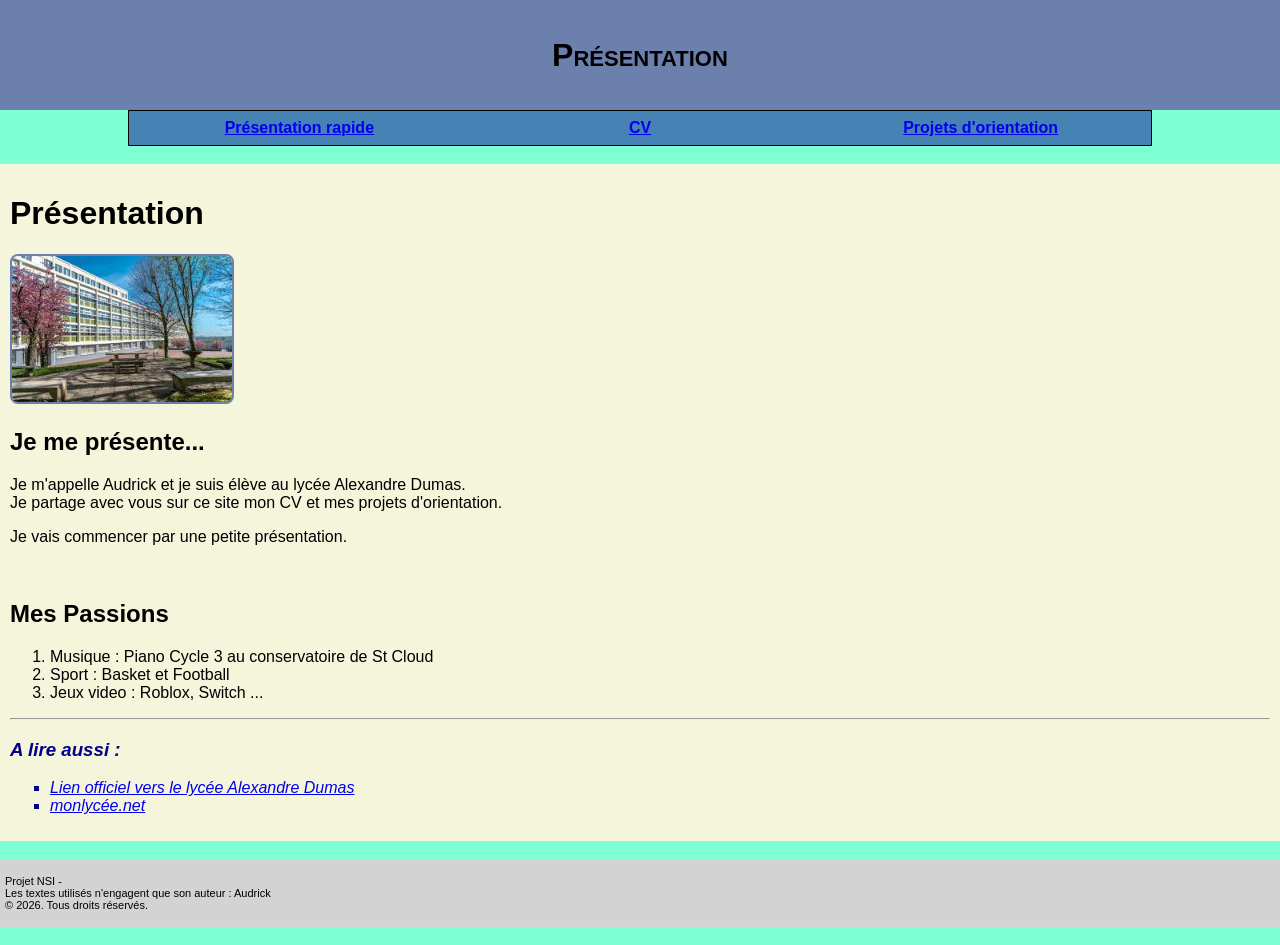
==== index.html @ 17b0563a "Update index.html" ====
<!DOCTYPE html>
<html lang="fr">
    <head>
        <title>Présentation rapide</title>
        <meta charset="UTF-8">
        <link rel="stylesheet" href="style.css" type="text/css"/>
    </head>
    <body>
        <div id="entete-de-page">
            <p>Présentation</p>
        </div>

        <table id="bloc-menu">
            <tr>
                <th>
                    <a href="index.html">Présentation rapide</a>
                </th>
                <th>
                    <a href="cv.html">CV</a>
                </th>
                <th>
                    <a href="projets.html">Projets d'orientation</a>
                </th>
            </tr>
        </table>

        <br/>

        <div id="contenu">
            <h1>Présentation</h1>
            <img id="imagedulycee" src="lycee.jpg" alt="image du lycée"/>
            
            <h2>Je me présente...</h2>
            <p>
                Je m'appelle Audrick et je suis élève au lycée Alexandre Dumas.<br/>
                Je partage avec vous sur ce site mon CV et mes projets d'orientation.
            </p>
            <p>Je vais commencer par une petite présentation.</p>
            
            <br/>
            
            <h2>Mes Passions</h2>
            <ol>
                <li>Musique : Piano Cycle 3 au conservatoire de St Cloud</li>
                <li>Sport : Basket et Football</li>
                <li>Jeux video : Roblox, Switch ...</li>
            </ol>

            <hr>

            <div id="infos">
                <h3>A lire aussi :</h3>
                <ul>
                    <li>
                        <a href="https://lyc-dumas-st-cloud.ac-versailles.fr/">Lien officiel vers le lycée Alexandre Dumas</a>
                    </li>
                    <li>
                        <a href="https://monlycee.net/">monlycée.net</a>
                    </li>
                </ul>
            </div>
        </div>

        <br/>

        <div id="pied-de-page">
            <p>
                Projet NSI -<br/>
                Les textes utilisés n'engagent que son auteur : Audrick<br/>
                © 2026. Tous droits réservés.
            </p>
        </div>

        <br/>
    </body>
</html>
---- style.css ----
body, div {
	margin: 0;
	padding: 0;
}
body {
	background-color: aquamarine;
	font-family: Arial, sans-serif;
	font-size: 16px;
}
th { width: 300px;}
ul { list-style-type: square; }
#entete-de-page {
	padding: 5px;
	height: 100px;
	background-color: #6c80ad;
	font-size: 32px;
	font-weight: bold;
	font-variant: small-caps;
	text-align: center;
}
#bloc-menu {
	display: table;
	margin-left: auto;
	margin-right: auto;
	height: 36px;
	background-color: steelblue;
	color: white;
	border: 1px solid black;
	border-collapse: collapse;
	width: 80%;
}
#contenu {
	padding: 10px;
	background-color: beige;
}
#infos {
	color: darkblue;
	font-style: italic;
}
#pied-de-page {
	padding: 5px;
	background-color: lightgrey;
	font-size: 11px;
}
#imagedulycee {
    width: 220px;
    border: 2px solid #6c80ad;
    border-radius: 8px; /* arrondi */
}
#image-onisep {
    display: block;
	width: 400px;
    max-width: 100%;  
    height: auto;     /* garde proportions */
    margin: 10px 0;
}
#cv {
    width: 100%;
    border-collapse: collapse; /* bordures fusionnées */
    margin-top: 20px;
    background-color: white;   
}
#cv th, #cv td {
    border: 1px solid black;   
    padding: 10px;
    text-align: left;
}
#cv th {
    background-color: #6c80ad; 
    color: white;
}
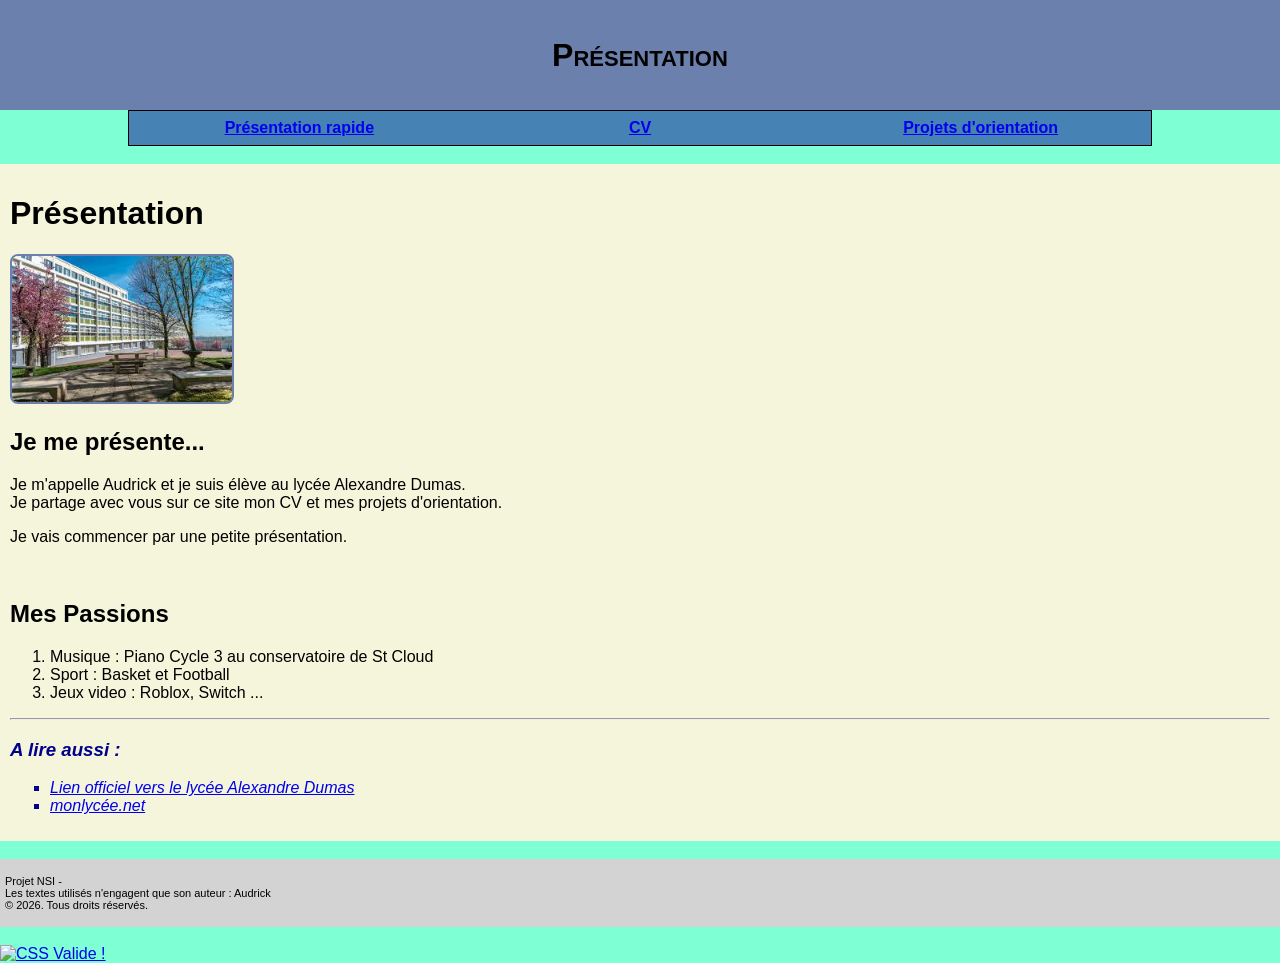
==== commit 35d8a964: "Update index.html" ====
--- a/index.html
+++ b/index.html
@@ -3,7 +3,7 @@
     <head>
         <title>Présentation rapide</title>
         <meta charset="UTF-8">
-        <link rel="stylesheet" href="style.css" type="text/css"/>
+        <link rel="stylesheet" href="style.css" type="text/css">
     </head>
     <body>
         <div id="entete-de-page">
@@ -24,20 +24,20 @@
             </tr>
         </table>
 
-        <br/>
+        <br>
 
         <div id="contenu">
             <h1>Présentation</h1>
-            <img id="imagedulycee" src="lycee.jpg" alt="image du lycée"/>
+            <img id="imagedulycee" src="lycee.jpg" alt="image du lycée">
             
             <h2>Je me présente...</h2>
             <p>
-                Je m'appelle Audrick et je suis élève au lycée Alexandre Dumas.<br/>
+                Je m'appelle Audrick et je suis élève au lycée Alexandre Dumas.<br>
                 Je partage avec vous sur ce site mon CV et mes projets d'orientation.
             </p>
             <p>Je vais commencer par une petite présentation.</p>
             
-            <br/>
+            <br>
             
             <h2>Mes Passions</h2>
             <ol>
@@ -61,16 +61,22 @@
             </div>
         </div>
 
-        <br/>
+        <br>
 
         <div id="pied-de-page">
             <p>
-                Projet NSI -<br/>
-                Les textes utilisés n'engagent que son auteur : Audrick<br/>
+                Projet NSI -<br>
+                Les textes utilisés n'engagent que son auteur : Audrick<br>
                 © 2026. Tous droits réservés.
             </p>
         </div>
 
-        <br/>
+        <br>
+
+        <a href="https://jigsaw.w3.org/css-validator/check/referer">
+        <img style="border:0;width:88px;height:31px"
+            src="https://jigsaw.w3.org/css-validator/images/vcss-blue"
+            alt="CSS Valide !" />
+        </a>
     </body>
 </html>
--- a/style.css
+++ b/style.css
@@ -1,71 +1,94 @@
+/* Styles Généraux */
 body, div {
-	margin: 0;
-	padding: 0;
+    margin: 0;
+    padding: 0;
 }
+
 body {
-	background-color: aquamarine;
-	font-family: Arial, sans-serif;
-	font-size: 16px;
+    background-color: aquamarine;
+    font-family: Arial, sans-serif;
+    font-size: 16px;
 }
-th { width: 300px;}
-ul { list-style-type: square; }
+
+th {
+    width: 300px;
+}
+
+ul {
+    list-style-type: square;
+}
+
+/* En-tête et Menu */
 #entete-de-page {
-	padding: 5px;
-	height: 100px;
-	background-color: #6c80ad;
-	font-size: 32px;
-	font-weight: bold;
-	font-variant: small-caps;
-	text-align: center;
+    padding: 5px;
+    height: 100px;
+    background-color: #6c80ad;
+    font-size: 32px;
+    font-weight: bold;
+    font-variant: small-caps;
+    text-align: center;
 }
+
 #bloc-menu {
-	display: table;
-	margin-left: auto;
-	margin-right: auto;
-	height: 36px;
-	background-color: steelblue;
-	color: white;
-	border: 1px solid black;
-	border-collapse: collapse;
-	width: 80%;
+    display: table;
+    margin-left: auto;
+    margin-right: auto;
+    height: 36px;
+    background-color: steelblue;
+    color: white;
+    border: 1px solid black;
+    border-collapse: collapse;
+    width: 80%;
 }
+
+/* Contenu Principal */
 #contenu {
-	padding: 10px;
-	background-color: beige;
+    padding: 10px;
+    background-color: beige;
 }
+
 #infos {
-	color: darkblue;
-	font-style: italic;
+    color: darkblue;
+    font-style: italic;
 }
-#pied-de-page {
-	padding: 5px;
-	background-color: lightgrey;
-	font-size: 11px;
-}
+
+/* Images */
 #imagedulycee {
     width: 220px;
     border: 2px solid #6c80ad;
-    border-radius: 8px; /* arrondi */
+    border-radius: 8px; /* coins arrondis */
 }
+
 #image-onisep {
     display: block;
-	width: 400px;
-    max-width: 100%;  
-    height: auto;     /* garde proportions */
+    width: 400px;
+    max-width: 100%;
+    height: auto; /* garde les proportions */
     margin: 10px 0;
 }
+
+/* Tableau CV */
 #cv {
     width: 100%;
     border-collapse: collapse; /* bordures fusionnées */
     margin-top: 20px;
-    background-color: white;   
+    background-color: white;
 }
+
 #cv th, #cv td {
-    border: 1px solid black;   
+    border: 1px solid black;
     padding: 10px;
     text-align: left;
 }
+
 #cv th {
-    background-color: #6c80ad; 
+    background-color: #6c80ad;
     color: white;
-}	+}
+
+/* Pied de page */
+#pied-de-page {
+    padding: 5px;
+    background-color: lightgrey;
+    font-size: 11px;
+}
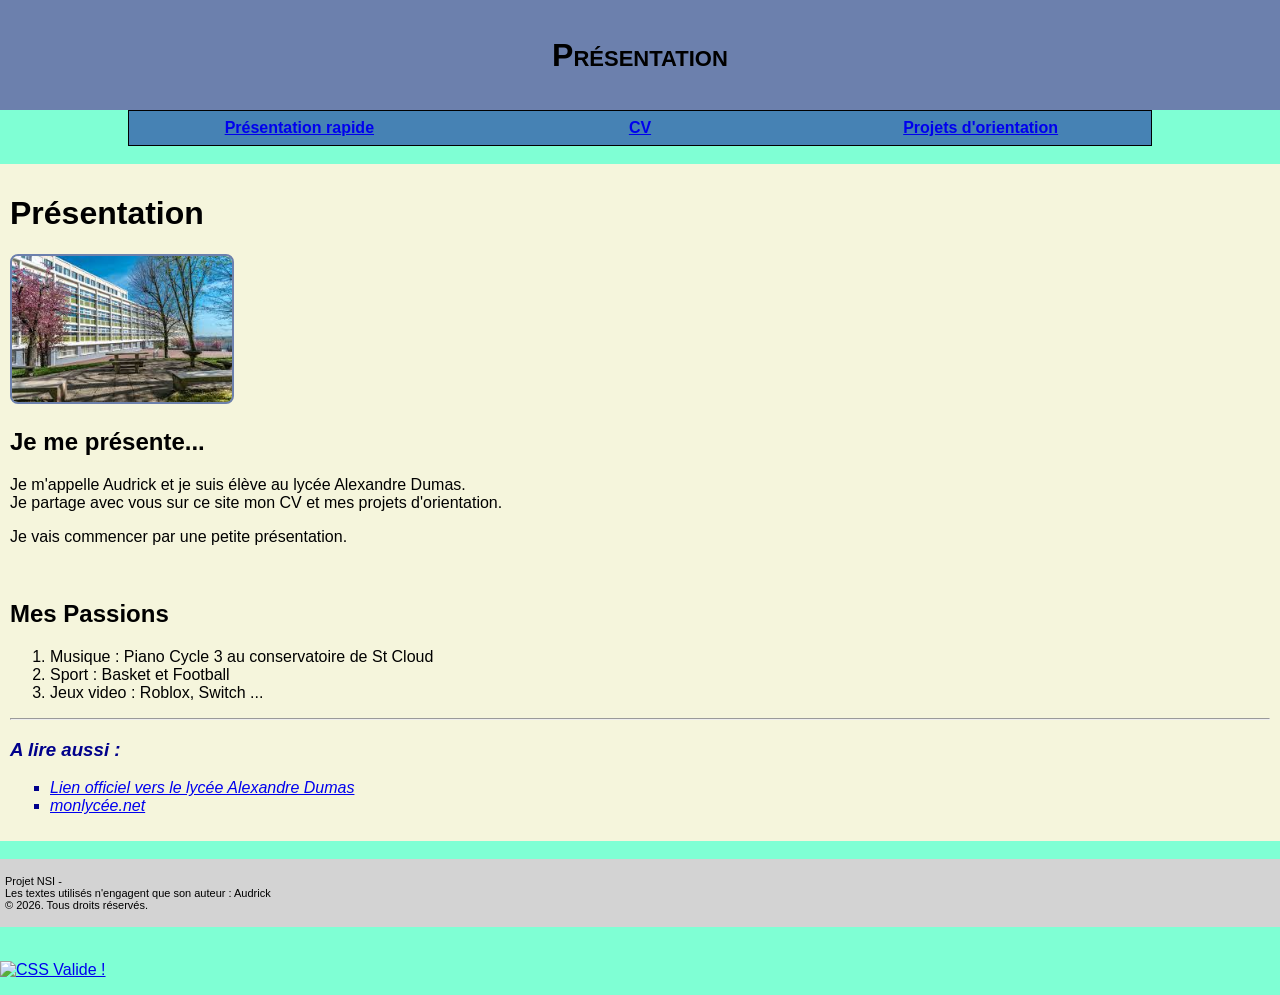
==== commit 952519c2: "Update index.html" ====
--- a/index.html
+++ b/index.html
@@ -73,10 +73,12 @@
 
         <br>
 
+        <p>
         <a href="https://jigsaw.w3.org/css-validator/check/referer">
-        <img style="border:0;width:88px;height:31px"
+        <img id="badge-validation"
             src="https://jigsaw.w3.org/css-validator/images/vcss-blue"
             alt="CSS Valide !" />
         </a>
+        </p>
     </body>
 </html>
--- a/style.css
+++ b/style.css
@@ -92,3 +92,11 @@
     background-color: lightgrey;
     font-size: 11px;
 }
+
+/* Style pour les logos de validation ou badges */
+.badge-validation {
+    border: 0;
+    width: 88px;
+    height: 31px;
+    vertical-align: middle; /* Aligne joliment le badge avec le texte */
+}
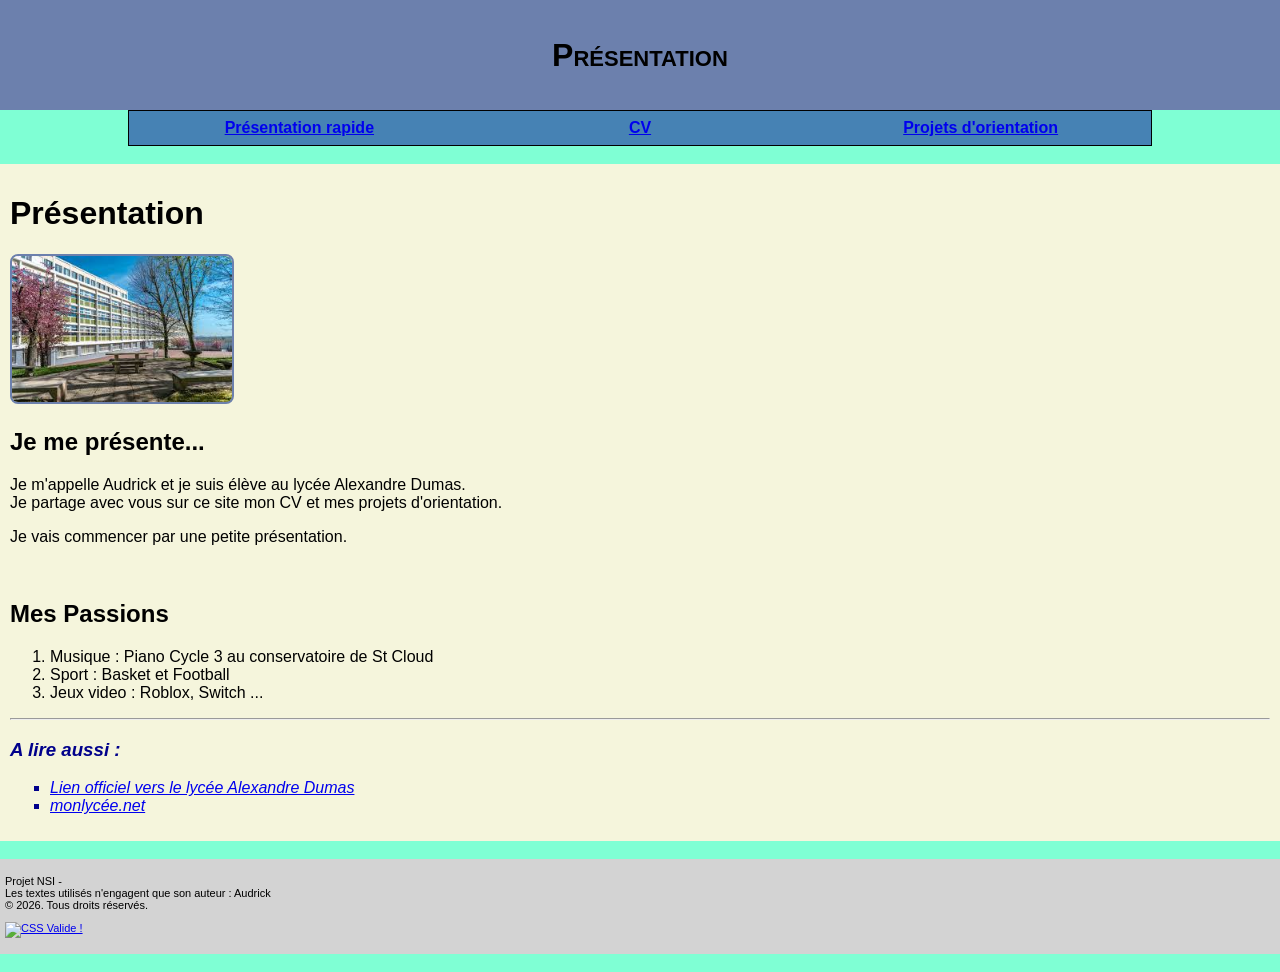
==== commit ab8d1f5c: "Update index.html" ====
--- a/index.html
+++ b/index.html
@@ -69,16 +69,15 @@
                 Les textes utilisés n'engagent que son auteur : Audrick<br>
                 © 2026. Tous droits réservés.
             </p>
+            <p>
+                <a href="https://jigsaw.w3.org/css-validator/check/referer">
+                    <img id="badge-validation" 
+                         src="https://jigsaw.w3.org/css-validator/images/vcss-blue" 
+                         alt="CSS Valide !">
+                </a>
+            </p>
         </div>
 
         <br>
-
-        <p>
-        <a href="https://jigsaw.w3.org/css-validator/check/referer">
-        <img id="badge-validation"
-            src="https://jigsaw.w3.org/css-validator/images/vcss-blue"
-            alt="CSS Valide !" />
-        </a>
-        </p>
     </body>
 </html>
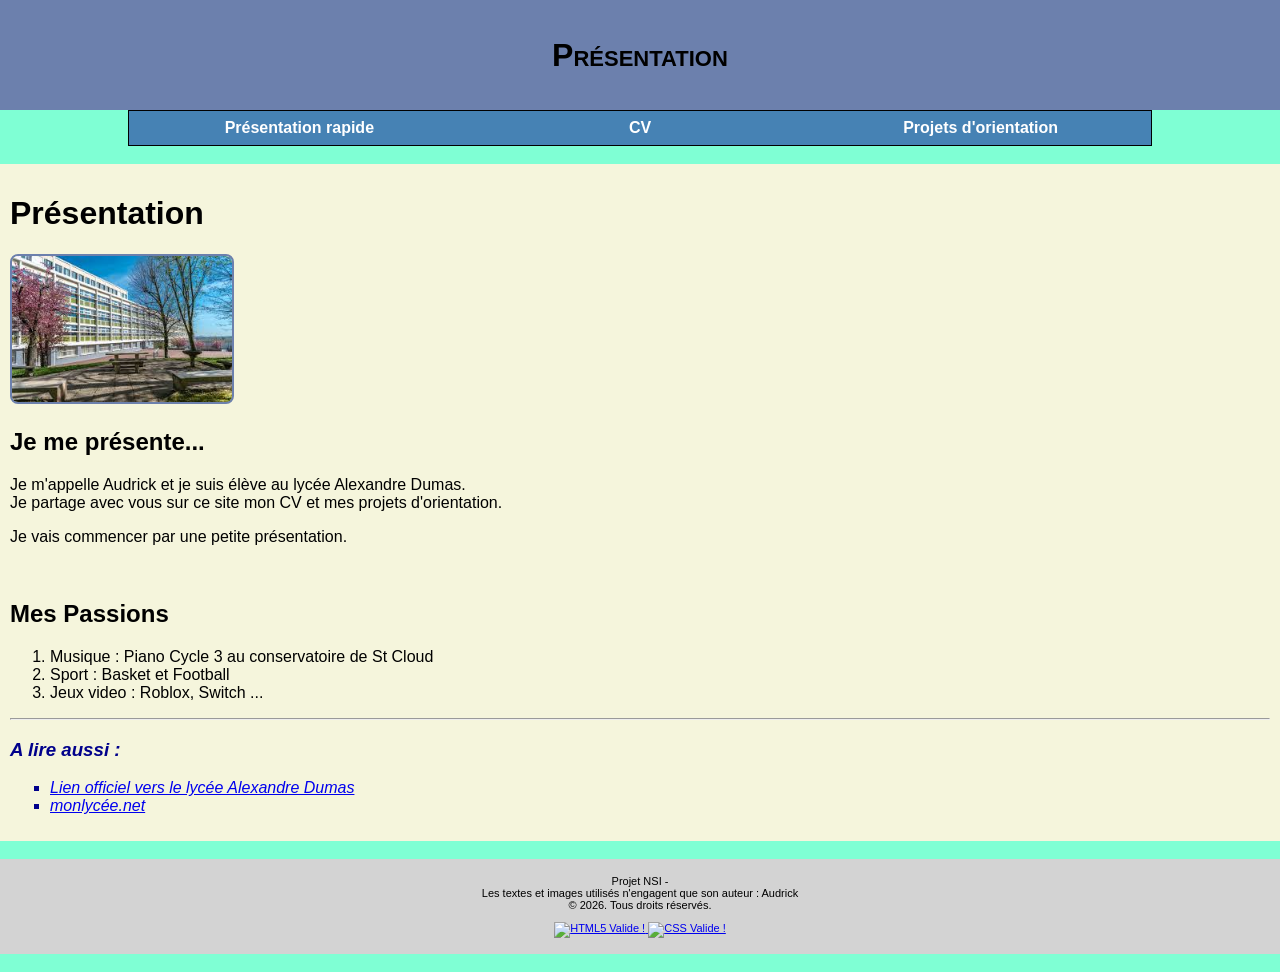
==== commit f568c362: "Update index.html" ====
--- a/index.html
+++ b/index.html
@@ -66,12 +66,19 @@
         <div id="pied-de-page">
             <p>
                 Projet NSI -<br>
-                Les textes utilisés n'engagent que son auteur : Audrick<br>
+                Les textes et images utilisés n'engagent que son auteur : Audrick<br>
                 © 2026. Tous droits réservés.
             </p>
-            <p>
+            
+            <p class="badges">
+                <a href="https://validator.w3.org/check?uri=referer">
+                    <img id="badge-html" 
+                         src="https://www.w3.org/html/logo/badge/html5-badge-h-solo.png" 
+                         alt="HTML5 Valide !">
+                </a>
+                
                 <a href="https://jigsaw.w3.org/css-validator/check/referer">
-                    <img id="badge-validation" 
+                    <img id="badge-css" 
                          src="https://jigsaw.w3.org/css-validator/images/vcss-blue" 
                          alt="CSS Valide !">
                 </a>
--- a/style.css
+++ b/style.css
@@ -39,6 +39,16 @@
     border: 1px solid black;
     border-collapse: collapse;
     width: 80%;
+}
+
+/* Style pour les liens du menu */
+#bloc-menu a {
+    color: white;
+    text-decoration: none;
+}
+
+#bloc-menu a:hover {
+    text-decoration: underline;
 }
 
 /* Contenu Principal */
@@ -91,12 +101,14 @@
     padding: 5px;
     background-color: lightgrey;
     font-size: 11px;
+    text-align: center; /* Pour centrer le badge et le texte */
 }
 
 /* Style pour les logos de validation ou badges */
-.badge-validation {
+#badge-validation {
     border: 0;
     width: 88px;
     height: 31px;
-    vertical-align: middle; /* Aligne joliment le badge avec le texte */
+    vertical-align: middle;
+    margin-top: 10px;
 }
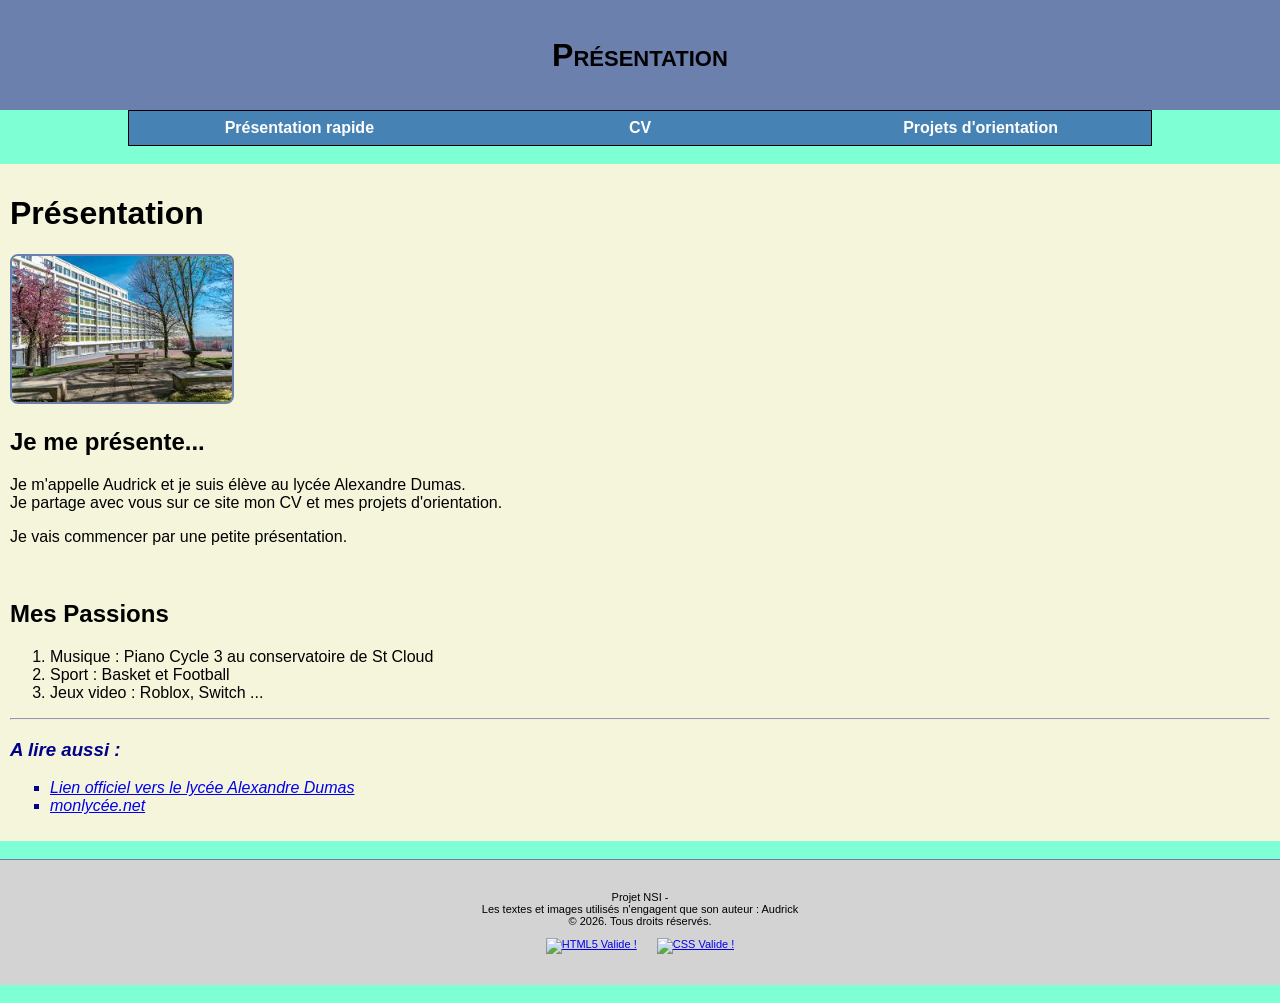
==== commit c9bf4bcf: "Update index.html" ====
--- a/index.html
+++ b/index.html
@@ -71,20 +71,19 @@
             </p>
             
             <p class="badges">
-                <a href="https://validator.w3.org/check?uri=referer">
+                <a href="https://validator.w3.org/nu/?doc=https://lba-fr.github.io/audrick-nsi-project/index.html">
                     <img id="badge-html" 
                          src="https://www.w3.org/html/logo/badge/html5-badge-h-solo.png" 
                          alt="HTML5 Valide !">
                 </a>
                 
-                <a href="https://jigsaw.w3.org/css-validator/check/referer">
+                <a href="https://jigsaw.w3.org/css-validator/validator?uri=https://lba-fr.github.io/audrick-nsi-project/style.css">
                     <img id="badge-css" 
                          src="https://jigsaw.w3.org/css-validator/images/vcss-blue" 
                          alt="CSS Valide !">
                 </a>
             </p>
         </div>
-
         <br>
     </body>
 </html>
--- a/style.css
+++ b/style.css
@@ -98,17 +98,30 @@
 
 /* Pied de page */
 #pied-de-page {
-    padding: 5px;
+    padding: 20px;
     background-color: lightgrey;
     font-size: 11px;
-    text-align: center; /* Pour centrer le badge et le texte */
+    text-align: center;
+    border-top: 1px solid #6c80ad; /* Petite ligne de séparation élégante */
 }
 
-/* Style pour les logos de validation ou badges */
-#badge-validation {
-    border: 0;
-    width: 88px;
-    height: 31px;
-    vertical-align: middle;
+/* Conteneur des badges */
+#pied-de-page .badges {
+    display: flex;
+    justify-content: center;
+    align-items: center;
+    gap: 20px; /* Espace entre les deux logos */
     margin-top: 10px;
 }
+
+/* Force la même hauteur pour les deux logos */
+#badge-html, #badge-css {
+    height: 31px;  /* Hauteur standard du badge W3C */
+    width: auto;   /* Garde les proportions d'origine */
+    border: 0;
+}
+
+/* Optionnel : petit effet au survol */
+#badge-html:hover, #badge-css:hover {
+    opacity: 0.8;
+}
